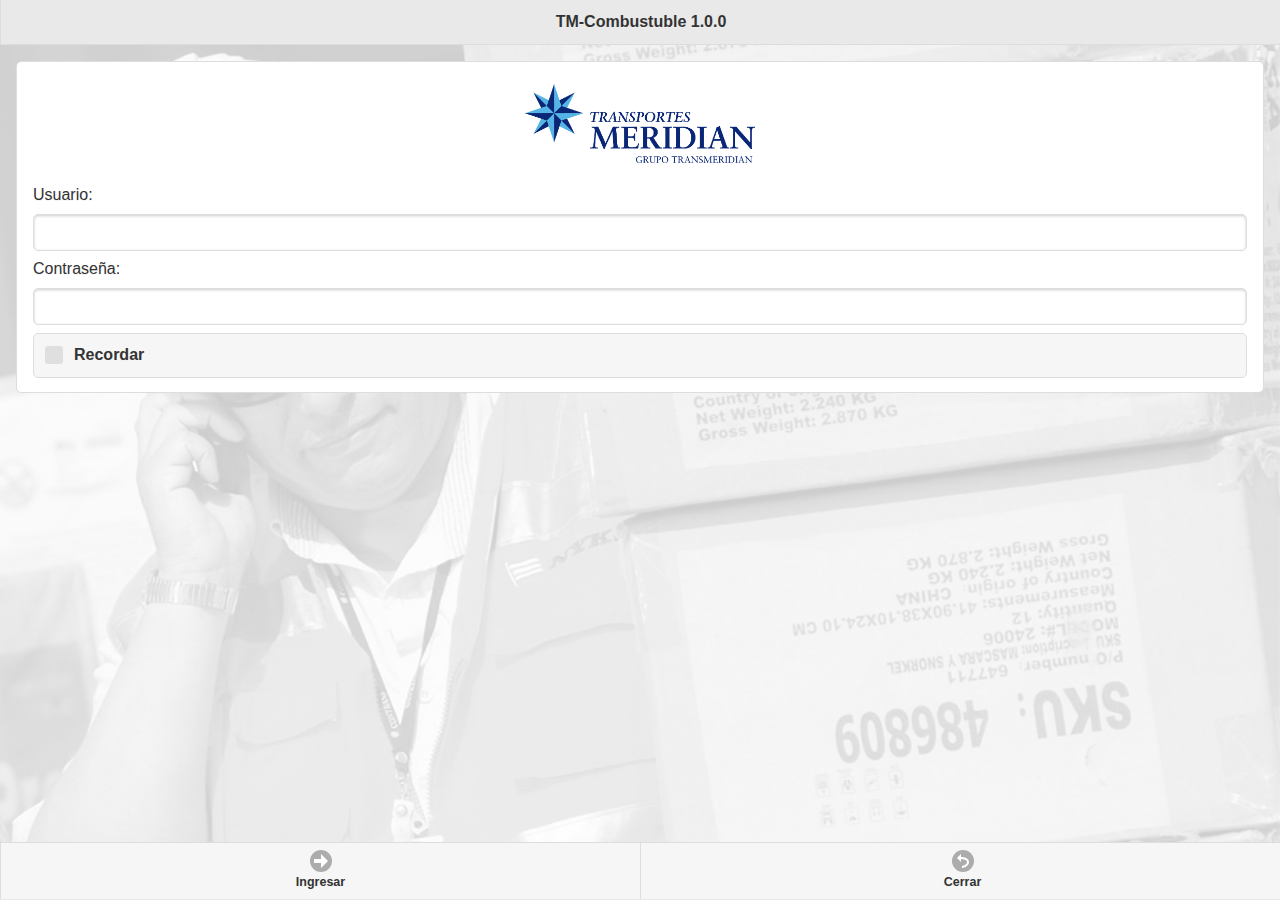
==== index.html @ d036d0ca "23" ====
<!DOCTYPE html> 
<html>
<head>
	<title>TM-Combustuble 1.0.0</title>
	<meta name="viewport" content="width=device-width, initial-scale=1">
	<link rel="stylesheet" href="css/themes/default/jquery.mobile-1.4.5.min.css">
    <link rel="stylesheet" type="text/css" href="css/themes/default/jquery.mobile.theme-1.4.5.min.css">
    <link rel="stylesheet" type="text/css" href="css/login.css">
    <script type="text/javascript" charset="utf-8" src="cordova.js"></script>
	<script src="js/jquery.min.js"></script>
	<script src="js/jquery.mobile-1.4.5.min.js"></script>
    <script src="js/funciones.js"></script>
    <script src="js/login.js?v=1.0.1"></script>
    <script type="text/javascript" charset="utf-8">

    // Wait for device API libraries to load
    //
    document.addEventListener("deviceready", onDeviceReady, false);

    // device APIs are available
    //
    function onDeviceReady() {
        //navigator.splashscreen.hide();
		var flag = window.localStorage.getItem("recordar");
		 if (flag!=null){
			 if ( flag == 1 ){
				 page == "consulta.html"
			 	/*page = window.localStorage.getItem("page");
			 	if (  page == "consulta.html" )
			 		page = page + "?ruc=" + window.localStorage.getItem("ruc");*/
				
				location.href = page;	
			 }
		 }
    }

    </script>
</head>

<body >


<div data-role="page" class="fondo">

	<div data-role="header" data-position="fixed" data-theme="a">
		<h1>TM-Combustuble 1.0.0</h1>
	</div><!-- /header -->

	<div role="main" class="ui-content">
        
        
        <div class="ui-body ui-body-a ui-corner-all">
 
            <p style="text-align:center;">
            <img src="img/logo_tm.png" width="230" />
            </p>
            
            <form>
			
            <label for="usuario">Usuario:</label> 
			<input type="text" name="usuario" id="usuario" value=""  />
            
            <label for="clave">Contrase&ntilde;a:</label>
    		<input type="password" name="clave" id="clave" value=""  />
    
    
    		 <label for="recordar">Recordar</label>
    		<input type="checkbox" name="recordar" id="recordar"   />
            </form>
		</div>
        
        
	</div><!-- /content -->

	<div data-role="footer" data-position="fixed">
		<div data-role="navbar" data-iconpos="top">
		<ul>
			<li><a id="ingresar"  data-icon="arrow-r">Ingresar</a></li>
			<li><a onClick="exitFromApp();" data-icon="back">Cerrar</a></li>
			 
		</ul>
	</div><!-- /navbar -->
	</div><!-- /footer -->
</div><!-- /page -->


</body>
</html>
---- css/login.css ----
@charset "utf-8";
/* CSS Document */
.fondo{
	background-image: url(../img/bgLogin.jpg);
	background-repeat: no-repeat;
	background-position: center top;
	background-size:cover;
	background-color:transparent !important;
}
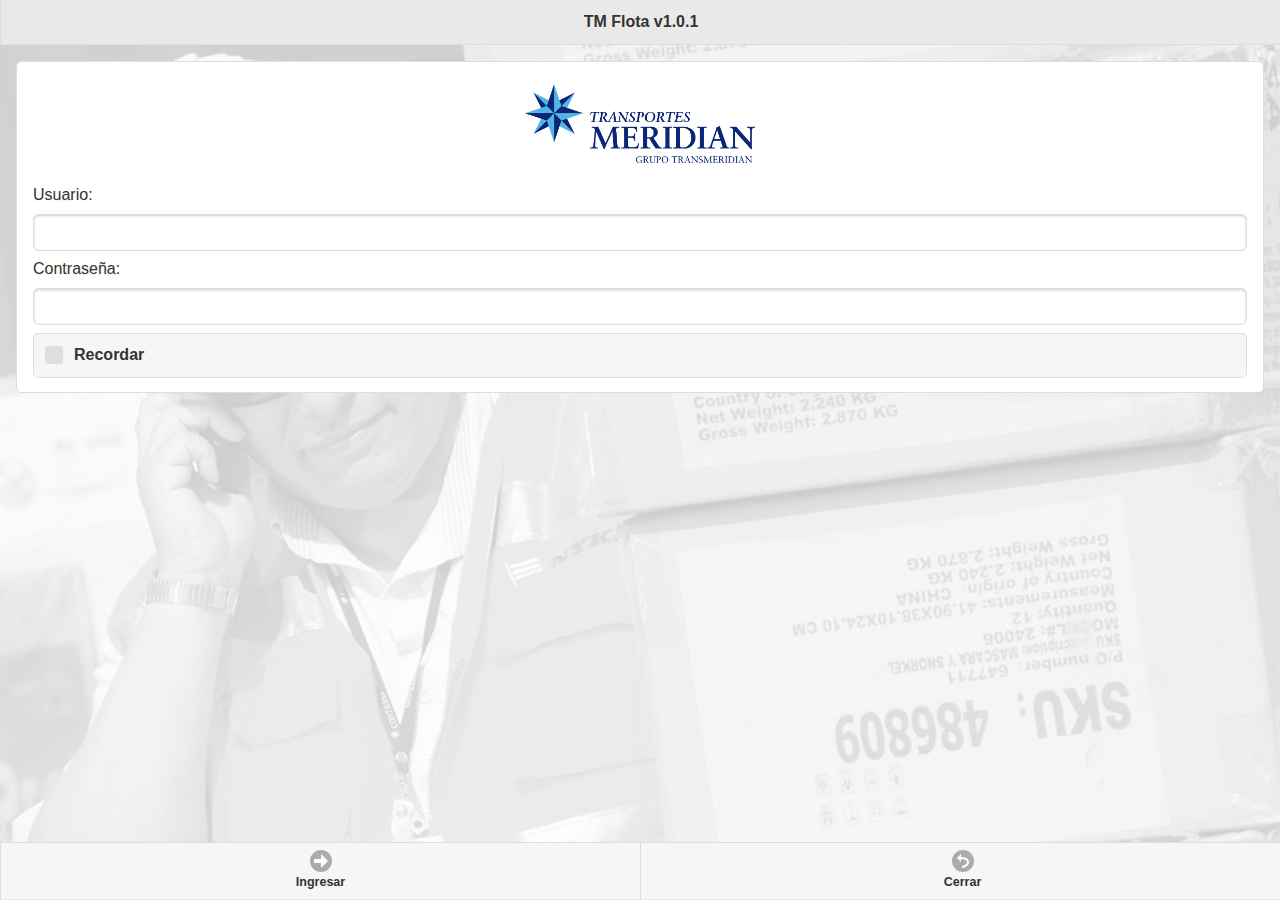
==== commit c82cedf0: "gfgf" ====
--- a/index.html
+++ b/index.html
@@ -1,7 +1,7 @@
 <!DOCTYPE html> 
 <html>
 <head>
-	<title>TM-Combustuble 1.0.0</title>
+	<title>TM Flota v1.0.1</title>
 	<meta name="viewport" content="width=device-width, initial-scale=1">
 	<link rel="stylesheet" href="css/themes/default/jquery.mobile-1.4.5.min.css">
     <link rel="stylesheet" type="text/css" href="css/themes/default/jquery.mobile.theme-1.4.5.min.css">
@@ -10,7 +10,7 @@
 	<script src="js/jquery.min.js"></script>
 	<script src="js/jquery.mobile-1.4.5.min.js"></script>
     <script src="js/funciones.js"></script>
-    <script src="js/login.js?v=1.0.1"></script>
+    <script src="js/login.js?v=1.0.4"></script>
     <script type="text/javascript" charset="utf-8">
 
     // Wait for device API libraries to load
@@ -43,7 +43,7 @@
 <div data-role="page" class="fondo">
 
 	<div data-role="header" data-position="fixed" data-theme="a">
-		<h1>TM-Combustuble 1.0.0</h1>
+		<h1>TM Flota v1.0.1</h1>
 	</div><!-- /header -->
 
 	<div role="main" class="ui-content">
